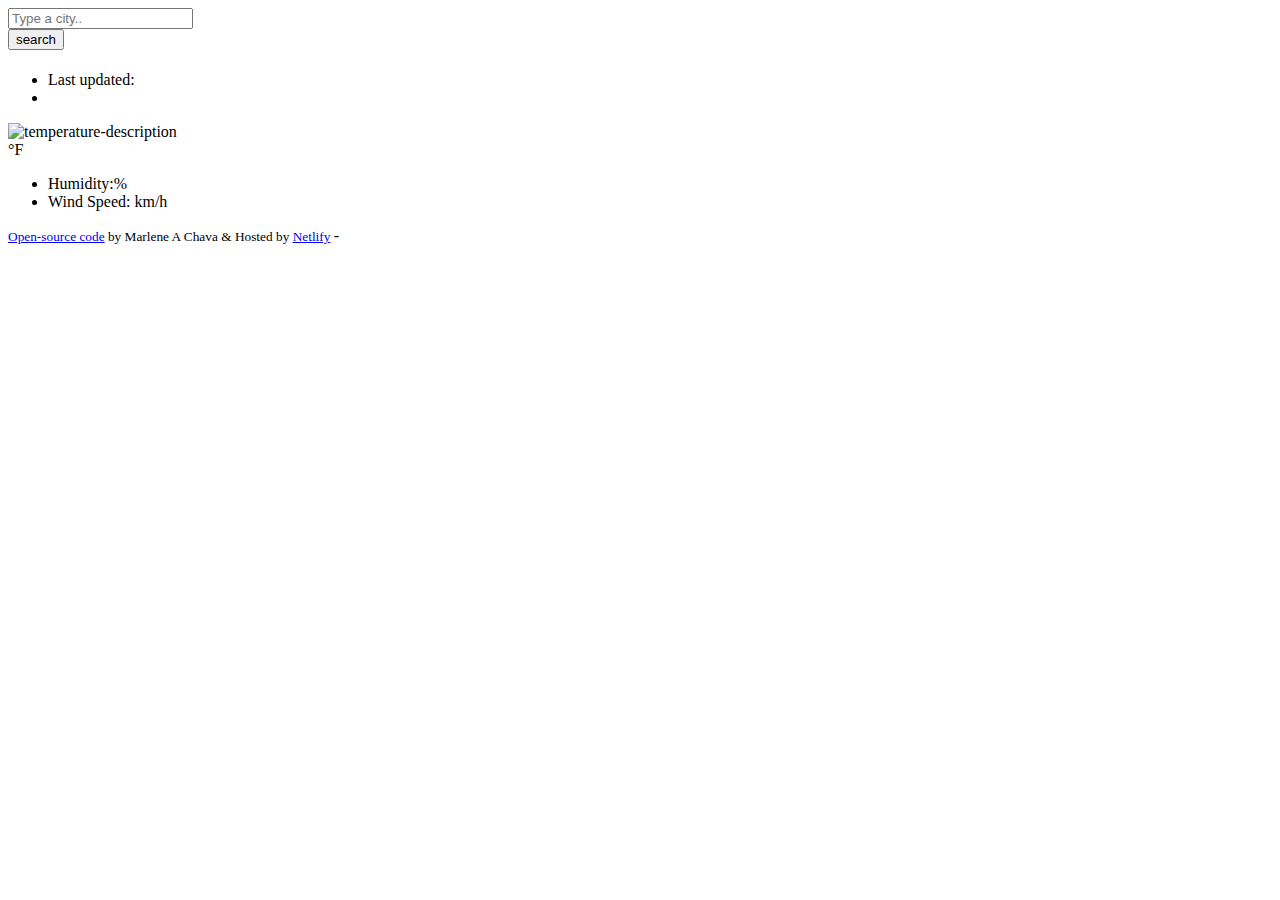
==== src/index.html @ 6ea07793 "afterwards pulled them out of the bin." ====
<!DOCTYPE html>
<html lang="en">

<head>
    <meta charset="UTF-8" />
    <meta http-equiv="X-UA-Compatible" content="IE=edge" />
    <meta name="viewport" content="width=device-width, initial-scale=1.0" />
    <link href="https://cdn.jsdelivr.net/npm/bootstrap@5.3.0-alpha1/dist/css/bootstrap.min.css" rel="stylesheet"
        integrity="sha384-GLhlTQ8iRABdZLl6O3oVMWSktQOp6b7In1Zl3/Jr59b6EGGoI1aFkw7cmDA6j6gD" crossorigin="anonymous" />
    <script src="https://cdn.jsdelivr.net/npm/bootstrap@5.3.0-alpha1/dist/js/bootstrap.bundle.min.js"
        integrity="sha384-w76AqPfDkMBDXo30jS1Sgez6pr3x5MlQ1ZAGC+nuZB+EYdgRZgiwxhTBTkF7CXvN"
        crossorigin="anonymous"></script>

    <link href=" preconnect" href="https://fonts.googleapis.com" />
    <link rel="preconnect" href="https://fonts.gstatic.com" crossorigin />
    <link href="https://fonts.googleapis.com/css2?family=Bebas+Neue&display=swap" rel="stylesheet" />
    <link rel="preconnect" href="https://fonts.googleapis.com" />
    <link rel="preconnect" href="https://fonts.gstatic.com" crossorigin />
    <link href="https://fonts.googleapis.com/css2?family=Bebas+Neue&display=swap" rel="stylesheet" />

    <script src="https://unpkg.com/axios@1.1.2/dist/axios.min.js"></script>

    <link rel="stylesheet" href="src/style.css" />
    <title>ColoradoWeatherApp</title>
</head>

<body>
    <div class="container">
        <div class="weather-app-wrapper">
            <div class="weather-app">
                <form id="search-form" class="mb-3">
                    <div class="row">
                        <div class="col-9">
                            <input type="search" placeholder="Type a city.." class="form-control" id="city-input"
                                autocomplete="off" />
                        </div>
                        <div class="col-3">
                            <input type="submit" value="search" class="btn btn-primary" w-100 />
                        </div>
                    </div>
                </form>
                <div class="overview">
                    <h1 id="city"></h1>
                    <ul>
                        <li>Last updated:<span id="date"></span></li>
                        <li id="temperature-description"></li>
                    </ul>
                </div>
                <div class="row">
                    <div class="col-6">
                        <div class="flexWeather-temperature-d-flex">
                            <img src="https://ssl.gstatic.com/onebox/weather/64/sunny.png" alt="temperature-description"
                                id="icon" />
                            <strong id="temperature"></strong>
                            <div class="unit">
                                °F
                            </div>
                        </div>
                    </div>
                    <div class="col-6">
                        <div class="d-flex flex-column align-items-center w-100">
                            <ul>
                                <li>Humidity:<span id="humidity"></span>%</li>
                                <li>Wind Speed:<span id="wind"></span> km/h</li>
                            </ul>
                        </div>
                    </div>
                    <div class="weather-forecast" id="forecast"></div>
                </div>
            </div>
            <small>
                <a href="https://github.com/l4ch4v4/Macs-weatherapp" target="_blank">
                    Open-source code</a>
                by Marlene A Chava & Hosted by
                <a href="https://www.netlify.com/" target="_blank">
                    Netlify</a> </small>-

        </div>
    </div>
    <script src="src/app.js"></script>
</body>

</html>
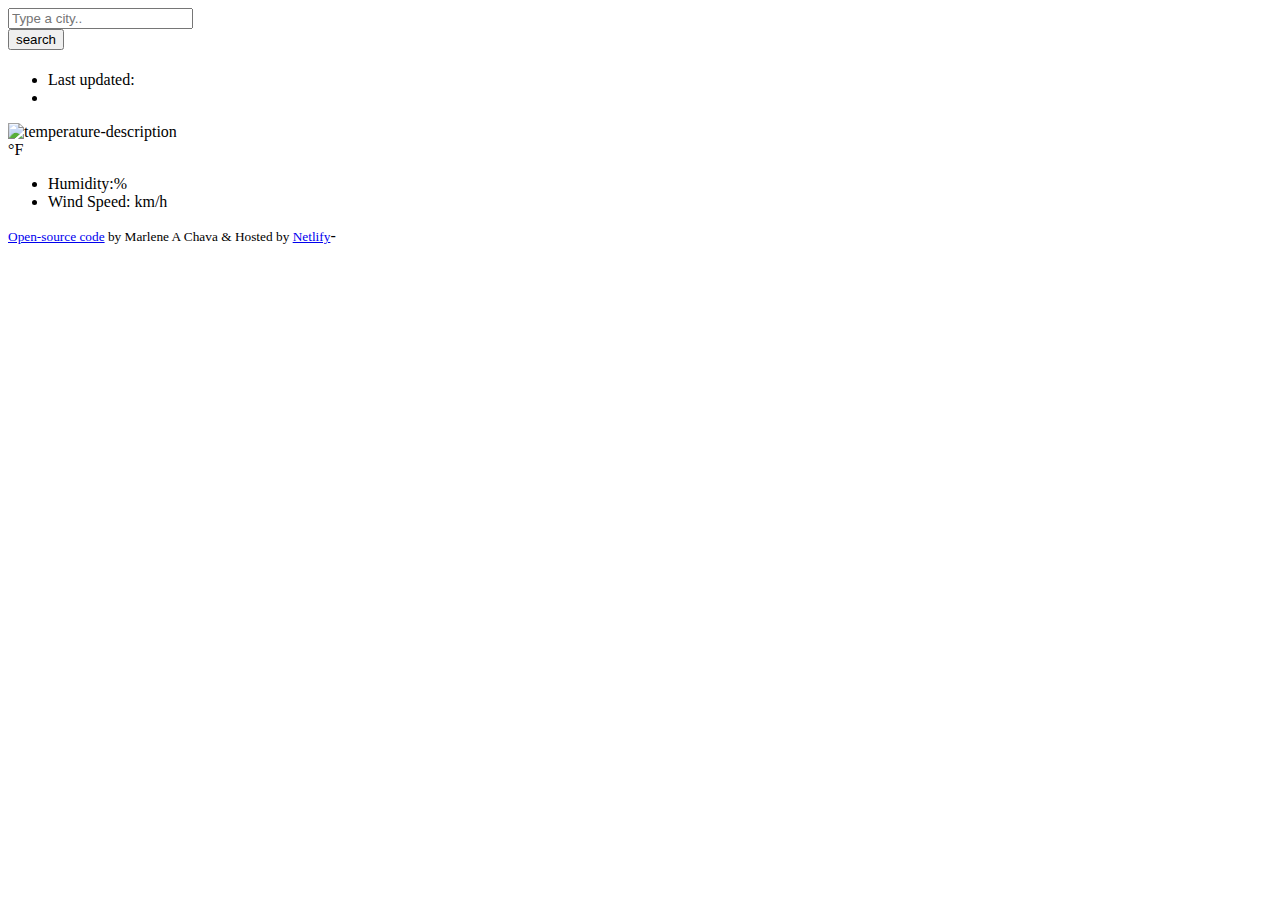
==== commit 225efd31: "updated the apiKey for each funtion" ====
--- a/src/index.html
+++ b/src/index.html
@@ -73,11 +73,11 @@
                     Open-source code</a>
                 by Marlene A Chava & Hosted by
                 <a href="https://www.netlify.com/" target="_blank">
-                    Netlify</a> </small>-
+                    Netlify</a></small>-
 
         </div>
     </div>
-    <script src="src/app.js"></script>
+    <script src="src/ap.js"></script>
 </body>
 
 </html>